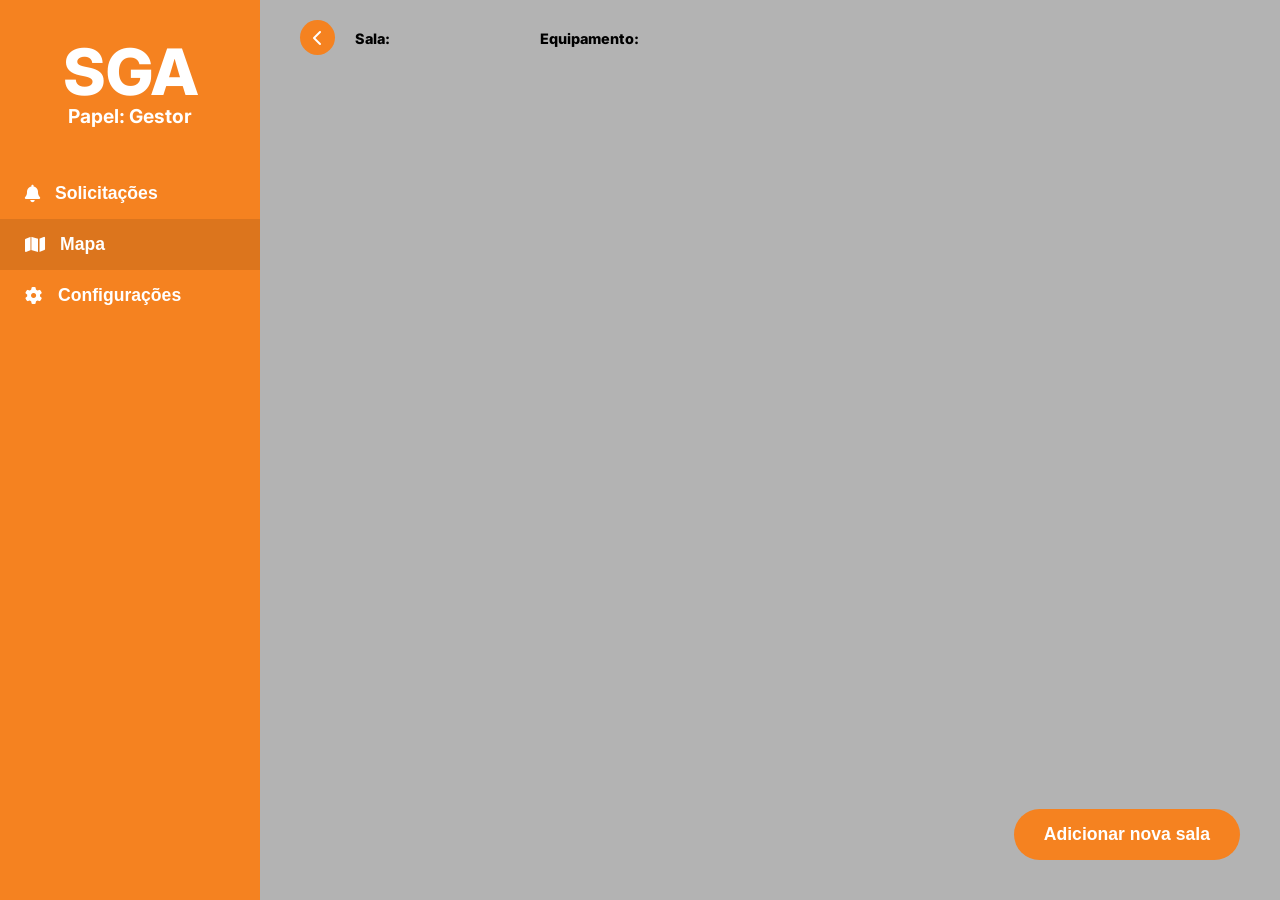
==== src/main/resources/static/index.html @ e2658d75 "Add files via upload" ====
<!DOCTYPE html>
<html lang="pt-br">
<head>
    <meta charset="UTF-8">
    <meta name="viewport" content="width=device-width, initial-scale=1.0">
    <title>SGA - Sistema de Gestão Acadêmica</title>
    <link rel="stylesheet" href="style.css">
    <link href="https://fonts.googleapis.com/css2?family=Inter:wght@400;700;800&display=swap" rel="stylesheet">
    <link rel="stylesheet" href="https://cdnjs.cloudflare.com/ajax/libs/font-awesome/6.0.0/css/all.min.css">
</head>
<body>
<div class="sidebar">
    <div class="logo-area">
        <h1 class="logo-text">SGA</h1>
        <span class="user-role-text">Papel: Gestor</span>
    </div>
    <nav class="nav-links">
        <button class="nav-item" onclick="mostrarSecao('solicitacoes')" id="btnNavSolicitacoes">
            <i class="fas fa-bell"></i> Solicitações
        </button>
        <button class="nav-item active" onclick="mostrarSecao('mapa')" id="btnNavMapa">
            <i class="fas fa-map"></i> Mapa
        </button>
        <button class="nav-item"><i class="fas fa-cog"></i> Configurações</button>
    </nav>
</div>

<div id="secao-mapa" class="main-content">
    <header class="main-header">
        <div class="header-top">
            <div class="back-circle-decoration">
                <i class="fas fa-chevron-left"></i>
            </div>
            <div class="header-labels">
                <span class="label-sala">Sala:</span>
                <span class="label-equip">Equipamento:</span>
            </div>
        </div>
    </header>

    <div class="data-table">
        <div id="listaAmbientes" class="table-body"></div>
    </div>

    <button class="btn-add-action" onclick="abrirModalAmbiente()">Adicionar nova sala</button>
</div>

<div id="secao-solicitacoes" class="main-content" style="display: none;">
    <header class="main-header">
        <div class="tabs-container">
            <button class="tab-btn active" onclick="carregarSolicitacoes('PENDENTE')">Pendentes</button>
            <button class="tab-btn" onclick="carregarSolicitacoes('APROVADA')">Aprovadas</button>
            <button class="tab-btn" onclick="carregarSolicitacoes('REJEITADA')">Rejeitadas</button>
            <button class="tab-btn" onclick="carregarSolicitacoes('EXPIRADA')">Expiradas</button>
        </div>
    </header>

    <div class="cards-container">
        <div id="listaSolicitacoes" class="cards-grid">
        </div>
    </div>
</div>

<div id="modalAmbiente" class="modal">
    <div class="modal-window">
        <h2 id="modalTitle">ADICIONANDO NOVA SALA</h2>
        <form id="formAmbiente">
            <div class="field-box">
                <label>Nome do Ambiente</label>
                <input type="text" id="campoNome" placeholder="Digite a sala" required>
            </div>
            <div class="field-box">
                <label>Capacidade</label>
                <input type="number" id="campoCapacidade" placeholder="Capacidade física" required>
            </div>
            <div class="field-box">
                <label>Equipamentos</label>
                <textarea id="campoEquipamentos" placeholder="Ex: Projetor, TV..."></textarea>
            </div>
            <div class="field-box">
                <label>Descrição</label>
                <textarea id="campoDescricao" placeholder="Digite a descrição"></textarea>
            </div>
            <div class="actions-box">
                <button type="submit" class="btn-confirm">Salvar</button>
                <button type="button" id="btnExcluirModal" class="btn-delete-modal" onclick="deletarNoModal()">Excluir</button>
                <button type="button" class="btn-close" onclick="fecharModalAmbiente()">Cancelar</button>
            </div>
        </form>
    </div>
</div>

<div id="modalDetalhesSolicitacao" class="modal">
    <div class="modal-window">
        <h2 id="detalheNomeProfessor">DETALHES DO PEDIDO</h2>
        <div class="info-detalhe">
            <p><strong>Sala:</strong> <span id="detalheSala"></span></p>
            <p><strong>Data:</strong> <span id="detalheData"></span></p>
            <p><strong>Horário:</strong> <span id="detalheHorario"></span></p>
            <p><strong>Público:</strong> <span id="detalhePublico"></span></p>
            <p><strong>Motivo:</strong> <span id="detalheMotivo"></span></p>
            <p><strong>Descrição:</strong> <span id="detalheDescricao"></span></p>
        </div>
        <div class="actions-box">
            <button class="btn-confirm" onclick="atualizarStatus('APROVADA')">Aprovar</button>
            <button class="btn-delete-modal" onclick="atualizarStatus('REJEITADA')">Rejeitar</button>
            <button class="btn-close" onclick="fecharModalDetalhes()">Fechar</button>
        </div>
    </div>
</div>

<script src="script.js"></script>
</body>
</html>
---- src/main/resources/static/style.css ----
:root {
    --unifil-orange: #F58220;
    --unifil-dark: #414042;
    --bg-system: #B3B3B3;
    --white: #ffffff;
    --row-gray: #7E7E7E;
    --red-delete: #d32f2f;
}

body {
    margin: 0;
    font-family: 'Inter', sans-serif;
    display: flex;
    height: 100vh;
    background-color: var(--bg-system);
}

.sidebar {
    width: 260px;
    background-color: var(--unifil-orange);
    display: flex;
    flex-direction: column;
    padding: 40px 0;
}

.logo-area {
    display: flex;
    flex-direction: column;
    align-items: center;
    text-align: center;
    margin-bottom: 40px;
}

.logo-text {
    color: var(--white);
    font-size: 4rem;
    margin: 0;
    font-weight: 800;
    line-height: 1;
    font-family: 'Inter', sans-serif;
}

.user-role-text {
    color: var(--white);
    font-size: 1.2rem;
    font-weight: 700;
    font-family: 'Inter', sans-serif;
}

.nav-links {
    display: flex;
    flex-direction: column;
}

.nav-item {
    background: transparent;
    border: none;
    padding: 15px 25px;
    font-weight: 700;
    color: var(--white);
    display: flex;
    align-items: center;
    gap: 15px;
    font-size: 1.1rem;
    cursor: pointer;
}

.nav-item.active {
    background-color: rgba(0, 0, 0, 0.1);
}

.main-content {
    flex: 1;
    padding: 20px 40px;
    position: relative;
}

.header-top {
    display: flex;
    align-items: flex-start;
    gap: 20px;
    margin-bottom: 10px;
}

.back-circle-decoration {
    width: 35px;
    height: 35px;
    background-color: var(--unifil-orange);
    border-radius: 50%;
    display: flex;
    align-items: center;
    justify-content: center;
    color: white;
}

.header-labels {
    display: flex;
    gap: 150px;
    font-weight: 800;
    font-size: 0.9rem;
    color: #000;
    margin-top: 10px;
}

.table-body {
    display: flex;
    flex-direction: column;
    gap: 5px;
}

.row-ambiente {
    display: grid;
    grid-template-columns: 180px 1fr 220px;
    background-color: var(--row-gray);
    color: white;
    padding: 10px 20px;
    align-items: center;
    font-weight: 600;
}

.card-actions {
    display: flex;
    gap: 10px;
    justify-content: flex-end;
}

.btn-edit {
    background-color: var(--unifil-orange);
    color: white;
    border: none;
    padding: 6px 20px;
    border-radius: 20px;
    font-weight: bold;
    cursor: pointer;
}

.btn-delete-row {
    background-color: var(--red-delete);
    color: white;
    border: none;
    padding: 6px 20px;
    border-radius: 20px;
    font-weight: bold;
    cursor: pointer;
}

.btn-add-action {
    position: absolute;
    bottom: 40px;
    right: 40px;
    background-color: var(--unifil-orange);
    color: white;
    border: none;
    padding: 15px 30px;
    border-radius: 30px;
    font-weight: bold;
    font-size: 1.1rem;
    cursor: pointer;
}

.modal {
    display: none;
    position: fixed;
    top: 0; left: 0; width: 100%; height: 100%;
    background: rgba(0,0,0,0.5);
    justify-content: center; align-items: center;
}

.modal-window {
    background: white;
    padding: 30px;
    border-radius: 8px;
    width: 450px;
}

.field-box {
    display: flex;
    flex-direction: column;
    margin-bottom: 15px;
}

.field-box label { font-weight: bold; margin-bottom: 5px; }

.field-box input, .field-box textarea {
    padding: 10px;
    border: 1px solid #ccc;
    border-radius: 4px;
}

.actions-box {
    display: flex;
    gap: 10px;
    margin-top: 20px;
}

.btn-confirm {
    background-color: var(--unifil-orange);
    color: white;
    border: none;
    padding: 10px 20px;
    border-radius: 4px;
    cursor: pointer;
}

.btn-delete-modal {
    background-color: var(--red-delete);
    color: white;
    border: none;
    padding: 10px 20px;
    border-radius: 4px;
    cursor: pointer;
}

.btn-close {
    background-color: #666;
    color: white;
    border: none;
    padding: 10px 20px;
    border-radius: 4px;
    cursor: pointer;
}

.tabs-container {
    display: flex;
    gap: 15px;
    margin-bottom: 30px;
    padding: 10px 0;
}

.tab-btn {
    background-color: var(--white);
    border: 2px solid transparent;
    padding: 10px 25px;
    border-radius: 25px;
    font-weight: 700;
    color: var(--unifil-dark);
    cursor: pointer;
    transition: all 0.3s ease;
}

.tab-btn.active {
    background-color: var(--unifil-orange);
    color: var(--white);
}

.tab-btn:hover {
    border-color: var(--unifil-orange);
}

.cards-grid {
    display: grid;
    grid-template-columns: repeat(auto-fill, minmax(300px, 1fr));
    gap: 25px;
}

.card {
    background-color: var(--white);
    padding: 20px;
    border-radius: 12px;
    box-shadow: 0 4px 6px rgba(0,0,0,0.1);
    cursor: pointer;
    transition: transform 0.2s;
    border-left: 8px solid var(--unifil-orange);
}

.card:hover {
    transform: translateY(-5px);
    box-shadow: 0 6px 12px rgba(0,0,0,0.15);
}

.card h3 {
    margin: 0 0 10px 0;
    color: var(--unifil-orange);
    font-size: 1.3rem;
}

.card p {
    margin: 5px 0;
    font-weight: 600;
    color: var(--unifil-dark);
}

.info-detalhe {
    margin-bottom: 25px;
    line-height: 1.6;
}

.info-detalhe p {
    margin: 8px 0;
    border-bottom: 1px solid #eee;
    padding-bottom: 5px;
}

.msg-vazia {
    grid-column: 1 / -1;
    text-align: center;
    font-size: 2rem;
    font-weight: 800;
    color: var(--unifil-dark);
    margin-top: 100px;
    text-transform: uppercase;
    opacity: 0.5;
}
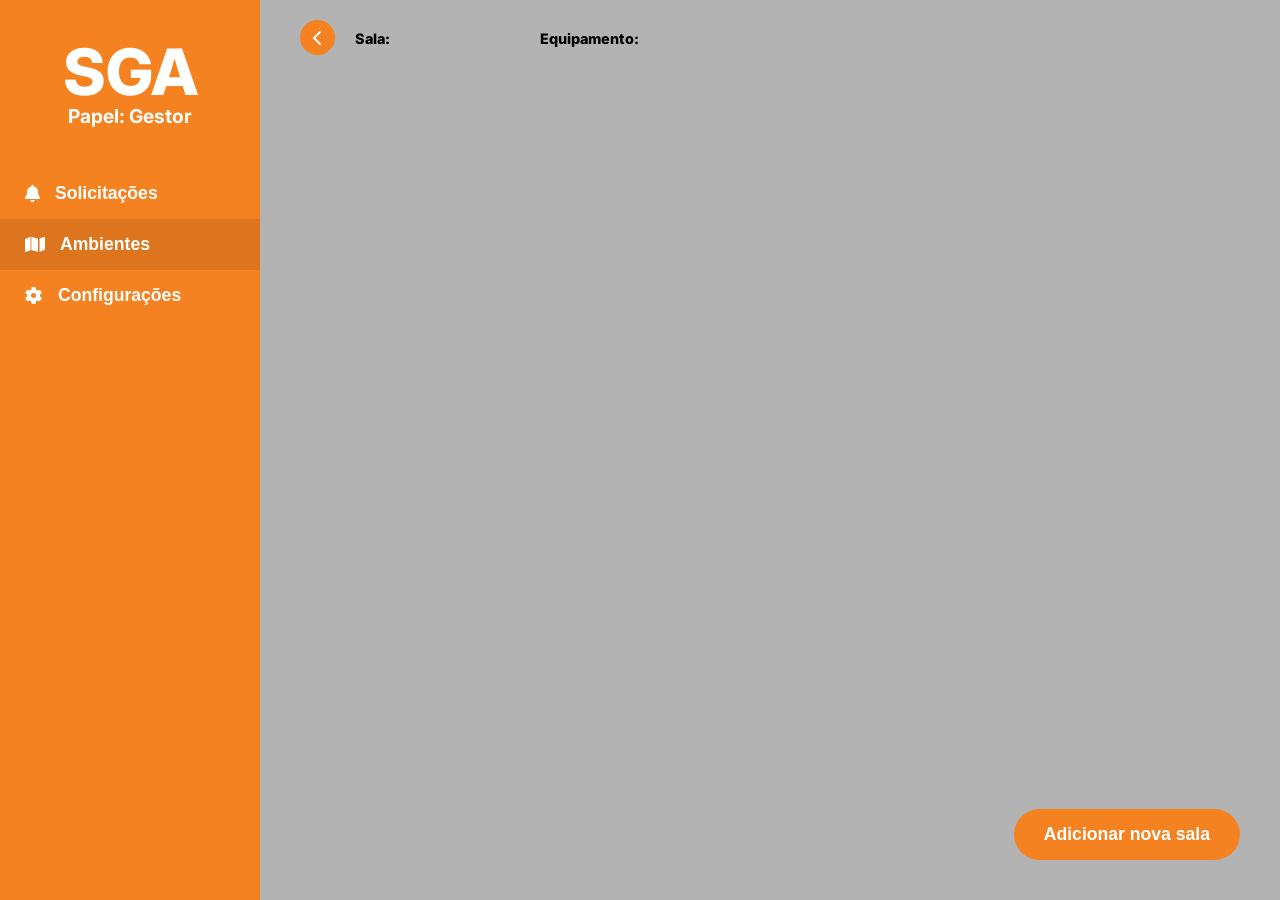
==== commit cb43a027: "mudar menu lateral para "Ambientes" e adicionar botão de alternância de exibição" ====
--- a/src/main/resources/static/index.html
+++ b/src/main/resources/static/index.html
@@ -19,7 +19,7 @@
             <i class="fas fa-bell"></i> Solicitações
         </button>
         <button class="nav-item active" onclick="mostrarSecao('mapa')" id="btnNavMapa">
-            <i class="fas fa-map"></i> Mapa
+            <i class="fas fa-map"></i> Ambientes
         </button>
         <button class="nav-item"><i class="fas fa-cog"></i> Configurações</button>
     </nav>
@@ -52,6 +52,9 @@
             <button class="tab-btn" onclick="carregarSolicitacoes('APROVADA')">Aprovadas</button>
             <button class="tab-btn" onclick="carregarSolicitacoes('REJEITADA')">Rejeitadas</button>
             <button class="tab-btn" onclick="carregarSolicitacoes('EXPIRADA')">Expiradas</button>
+            <button class="tab-btn toggle-view-btn" onclick="alternarVisualizacao()" style="margin-left: auto; background-color: var(--unifil-dark); color: var(--white); border: none; padding: 10px 15px; border-radius: 5px; cursor: pointer;">
+                <i class="fas fa-list"></i> Alternar Exibição
+            </button>
         </div>
     </header>
 
@@ -111,4 +114,4 @@
 
 <script src="script.js"></script>
 </body>
-</html>+</html>
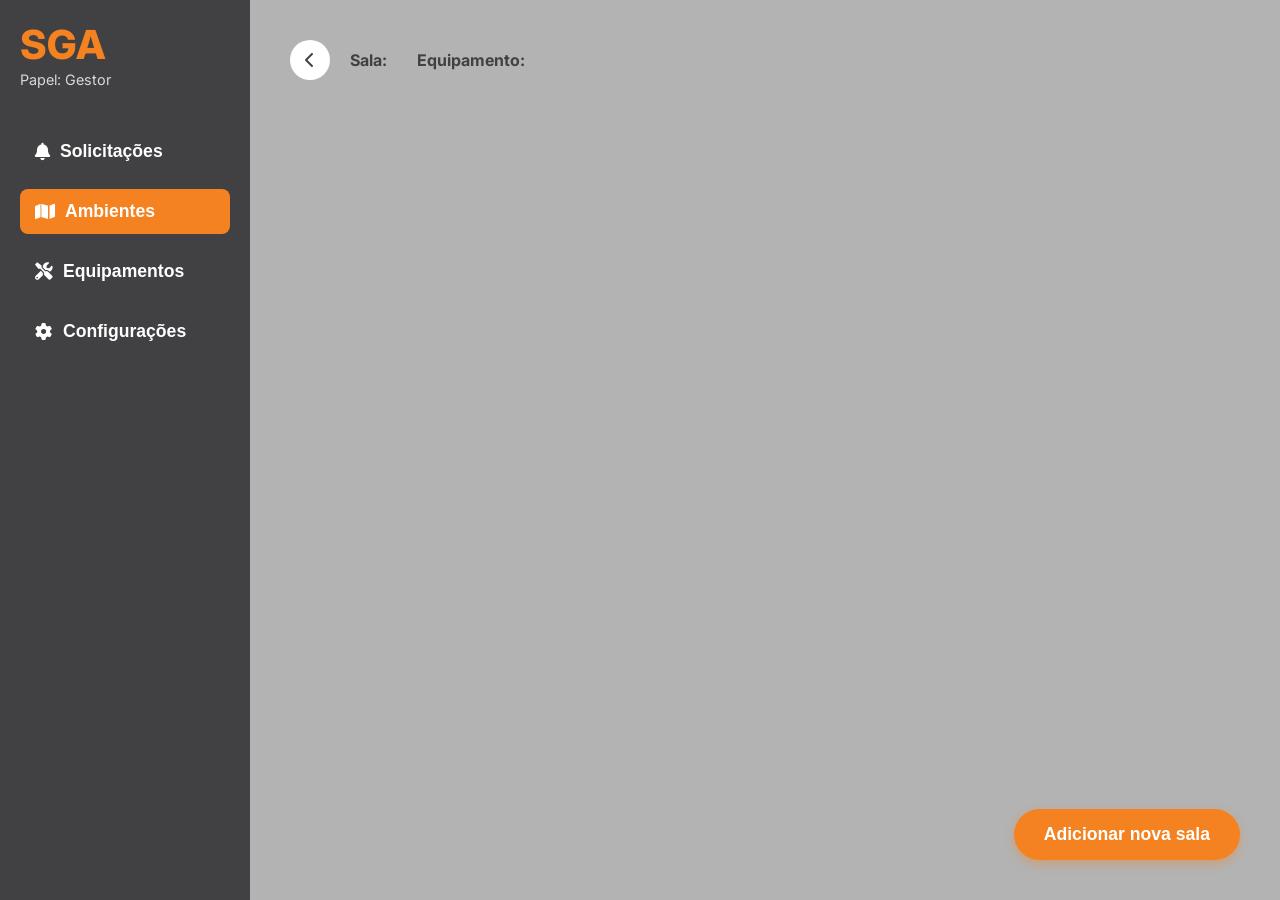
==== commit 7d8139eb: "adicionar CRUD de equipamentos e listagem de solicitações em tabela por padrão" ====
--- a/src/main/resources/static/index.html
+++ b/src/main/resources/static/index.html
@@ -1,117 +1,155 @@
-<!DOCTYPE html>
-<html lang="pt-br">
-<head>
-    <meta charset="UTF-8">
-    <meta name="viewport" content="width=device-width, initial-scale=1.0">
-    <title>SGA - Sistema de Gestão Acadêmica</title>
-    <link rel="stylesheet" href="style.css">
-    <link href="https://fonts.googleapis.com/css2?family=Inter:wght@400;700;800&display=swap" rel="stylesheet">
-    <link rel="stylesheet" href="https://cdnjs.cloudflare.com/ajax/libs/font-awesome/6.0.0/css/all.min.css">
-</head>
-<body>
-<div class="sidebar">
-    <div class="logo-area">
-        <h1 class="logo-text">SGA</h1>
-        <span class="user-role-text">Papel: Gestor</span>
-    </div>
-    <nav class="nav-links">
-        <button class="nav-item" onclick="mostrarSecao('solicitacoes')" id="btnNavSolicitacoes">
-            <i class="fas fa-bell"></i> Solicitações
-        </button>
-        <button class="nav-item active" onclick="mostrarSecao('mapa')" id="btnNavMapa">
-            <i class="fas fa-map"></i> Ambientes
-        </button>
-        <button class="nav-item"><i class="fas fa-cog"></i> Configurações</button>
-    </nav>
-</div>
-
-<div id="secao-mapa" class="main-content">
-    <header class="main-header">
-        <div class="header-top">
-            <div class="back-circle-decoration">
-                <i class="fas fa-chevron-left"></i>
-            </div>
-            <div class="header-labels">
-                <span class="label-sala">Sala:</span>
-                <span class="label-equip">Equipamento:</span>
-            </div>
-        </div>
-    </header>
-
-    <div class="data-table">
-        <div id="listaAmbientes" class="table-body"></div>
-    </div>
-
-    <button class="btn-add-action" onclick="abrirModalAmbiente()">Adicionar nova sala</button>
-</div>
-
-<div id="secao-solicitacoes" class="main-content" style="display: none;">
-    <header class="main-header">
-        <div class="tabs-container">
-            <button class="tab-btn active" onclick="carregarSolicitacoes('PENDENTE')">Pendentes</button>
-            <button class="tab-btn" onclick="carregarSolicitacoes('APROVADA')">Aprovadas</button>
-            <button class="tab-btn" onclick="carregarSolicitacoes('REJEITADA')">Rejeitadas</button>
-            <button class="tab-btn" onclick="carregarSolicitacoes('EXPIRADA')">Expiradas</button>
-            <button class="tab-btn toggle-view-btn" onclick="alternarVisualizacao()" style="margin-left: auto; background-color: var(--unifil-dark); color: var(--white); border: none; padding: 10px 15px; border-radius: 5px; cursor: pointer;">
-                <i class="fas fa-list"></i> Alternar Exibição
-            </button>
-        </div>
-    </header>
-
-    <div class="cards-container">
-        <div id="listaSolicitacoes" class="cards-grid">
-        </div>
-    </div>
-</div>
-
-<div id="modalAmbiente" class="modal">
-    <div class="modal-window">
-        <h2 id="modalTitle">ADICIONANDO NOVA SALA</h2>
-        <form id="formAmbiente">
-            <div class="field-box">
-                <label>Nome do Ambiente</label>
-                <input type="text" id="campoNome" placeholder="Digite a sala" required>
-            </div>
-            <div class="field-box">
-                <label>Capacidade</label>
-                <input type="number" id="campoCapacidade" placeholder="Capacidade física" required>
-            </div>
-            <div class="field-box">
-                <label>Equipamentos</label>
-                <textarea id="campoEquipamentos" placeholder="Ex: Projetor, TV..."></textarea>
-            </div>
-            <div class="field-box">
-                <label>Descrição</label>
-                <textarea id="campoDescricao" placeholder="Digite a descrição"></textarea>
-            </div>
-            <div class="actions-box">
-                <button type="submit" class="btn-confirm">Salvar</button>
-                <button type="button" id="btnExcluirModal" class="btn-delete-modal" onclick="deletarNoModal()">Excluir</button>
-                <button type="button" class="btn-close" onclick="fecharModalAmbiente()">Cancelar</button>
-            </div>
-        </form>
-    </div>
-</div>
-
-<div id="modalDetalhesSolicitacao" class="modal">
-    <div class="modal-window">
-        <h2 id="detalheNomeProfessor">DETALHES DO PEDIDO</h2>
-        <div class="info-detalhe">
-            <p><strong>Sala:</strong> <span id="detalheSala"></span></p>
-            <p><strong>Data:</strong> <span id="detalheData"></span></p>
-            <p><strong>Horário:</strong> <span id="detalheHorario"></span></p>
-            <p><strong>Público:</strong> <span id="detalhePublico"></span></p>
-            <p><strong>Motivo:</strong> <span id="detalheMotivo"></span></p>
-            <p><strong>Descrição:</strong> <span id="detalheDescricao"></span></p>
-        </div>
-        <div class="actions-box">
-            <button class="btn-confirm" onclick="atualizarStatus('APROVADA')">Aprovar</button>
-            <button class="btn-delete-modal" onclick="atualizarStatus('REJEITADA')">Rejeitar</button>
-            <button class="btn-close" onclick="fecharModalDetalhes()">Fechar</button>
-        </div>
-    </div>
-</div>
-
-<script src="script.js"></script>
-</body>
-</html>
+<!DOCTYPE html>
+<html lang="pt-br">
+<head>
+    <meta charset="UTF-8">
+    <meta name="viewport" content="width=device-width, initial-scale=1.0">
+    <title>SGA - Sistema de Gestão Acadêmica</title>
+    <link rel="stylesheet" href="style.css">
+    <link href="https://fonts.googleapis.com/css2?family=Inter:wght@400;700;800&display=swap" rel="stylesheet">
+    <link rel="stylesheet" href="https://cdnjs.cloudflare.com/ajax/libs/font-awesome/6.0.0/css/all.min.css">
+</head>
+<body>
+<div class="sidebar">
+    <div class="logo-area">
+        <h1 class="logo-text">SGA</h1>
+        <span class="user-role-text">Papel: Gestor</span>
+    </div>
+    <nav class="nav-links">
+        <button class="nav-item" onclick="mostrarSecao('solicitacoes')" id="btnNavSolicitacoes">
+            <i class="fas fa-bell"></i> Solicitações
+        </button>
+        <button class="nav-item active" onclick="mostrarSecao('mapa')" id="btnNavMapa">
+            <i class="fas fa-map"></i> Ambientes
+        </button>
+        <button class="nav-item" onclick="mostrarSecao('equipamentos')" id="btnNavEquipamentos">
+            <i class="fas fa-tools"></i> Equipamentos
+        </button>
+        <button class="nav-item"><i class="fas fa-cog"></i> Configurações</button>
+    </nav>
+</div>
+
+<div id="secao-mapa" class="main-content">
+    <header class="main-header">
+        <div class="header-top">
+            <div class="back-circle-decoration">
+                <i class="fas fa-chevron-left"></i>
+            </div>
+            <div class="header-labels">
+                <span class="label-sala">Sala:</span>
+                <span class="label-equip">Equipamento:</span>
+            </div>
+        </div>
+    </header>
+
+    <div class="data-table">
+        <div id="listaAmbientes" class="table-body"></div>
+    </div>
+
+    <button class="btn-add-action" onclick="abrirModalAmbiente()">Adicionar nova sala</button>
+</div>
+
+<div id="secao-equipamentos" class="main-content" style="display: none;">
+    <header class="main-header">
+        <div class="header-top">
+            <div class="back-circle-decoration">
+                <i class="fas fa-chevron-left"></i>
+            </div>
+            <div class="header-labels">
+                <span class="label-sala">Gerenciamento de Equipamentos:</span>
+            </div>
+        </div>
+    </header>
+
+    <div class="data-table">
+        <div id="listaEquipamentos" class="table-body"></div>
+    </div>
+
+    <button class="btn-add-action" onclick="abrirModalEquipamento()">Adicionar novo equipamento</button>
+</div>
+
+<div id="secao-solicitacoes" class="main-content" style="display: none;">
+    <header class="main-header">
+        <div class="tabs-container">
+            <button class="tab-btn active" onclick="carregarSolicitacoes('PENDENTE')">Pendentes</button>
+            <button class="tab-btn" onclick="carregarSolicitacoes('APROVADA')">Aprovadas</button>
+            <button class="tab-btn" onclick="carregarSolicitacoes('REJEITADA')">Rejeitadas</button>
+            <button class="tab-btn" onclick="carregarSolicitacoes('EXPIRADA')">Expiradas</button>
+            <button class="tab-btn toggle-view-btn" onclick="alternarVisualizacao()" style="margin-left: auto; background-color: var(--unifil-dark); color: var(--white); border: none; padding: 10px 15px; border-radius: 5px; cursor: pointer;">
+                <i class="fas fa-list"></i> Alternar Exibição
+            </button>
+        </div>
+    </header>
+
+    <div class="cards-container">
+        <div id="listaSolicitacoes" class="cards-grid">
+        </div>
+    </div>
+</div>
+
+<div id="modalAmbiente" class="modal">
+    <div class="modal-window">
+        <h2 id="modalTitle">ADICIONANDO NOVA SALA</h2>
+        <form id="formAmbiente">
+            <div class="field-box">
+                <label>Nome do Ambiente</label>
+                <input type="text" id="campoNome" placeholder="Digite a sala" required>
+            </div>
+            <div class="field-box">
+                <label>Capacidade</label>
+                <input type="number" id="campoCapacidade" placeholder="Capacidade física" required>
+            </div>
+            <div class="field-box">
+                <label>Equipamentos Disponíveis</label>
+                <div id="checkboxesEquipamentos" style="display: flex; flex-direction: column; gap: 8px; max-height: 150px; overflow-y: auto; padding: 10px; border: 1px solid var(--row-gray); border-radius: 5px; background: #f9f9f9; color: var(--unifil-dark);"></div>
+            </div>
+            <div class="field-box">
+                <label>Descrição</label>
+                <textarea id="campoDescricao" placeholder="Digite a descrição"></textarea>
+            </div>
+            <div class="actions-box">
+                <button type="submit" class="btn-confirm">Salvar</button>
+                <button type="button" id="btnExcluirModal" class="btn-delete-modal" onclick="deletarNoModal()">Excluir</button>
+                <button type="button" class="btn-close" onclick="fecharModalAmbiente()">Cancelar</button>
+            </div>
+        </form>
+    </div>
+</div>
+
+<div id="modalEquipamento" class="modal">
+    <div class="modal-window">
+        <h2 id="modalEquipamentoTitle">ADICIONANDO EQUIPAMENTO</h2>
+        <form id="formEquipamento">
+            <div class="field-box">
+                <label>Nome do Equipamento</label>
+                <input type="text" id="campoNomeEquipamento" placeholder="Ex: Projetor, TV, Caixa de Som" required>
+            </div>
+            <div class="actions-box">
+                <button type="submit" class="btn-confirm">Salvar</button>
+                <button type="button" class="btn-close" onclick="fecharModalEquipamento()">Cancelar</button>
+            </div>
+        </form>
+    </div>
+</div>
+
+<div id="modalDetalhesSolicitacao" class="modal">
+    <div class="modal-window">
+        <h2 id="detalheNomeProfessor">DETALHES DO PEDIDO</h2>
+        <div class="info-detalhe">
+            <p><strong>Sala:</strong> <span id="detalheSala"></span></p>
+            <p><strong>Data:</strong> <span id="detalheData"></span></p>
+            <p><strong>Horário:</strong> <span id="detalheHorario"></span></p>
+            <p><strong>Público:</strong> <span id="detalhePublico"></span></p>
+            <p><strong>Motivo:</strong> <span id="detalheMotivo"></span></p>
+            <p><strong>Descrição:</strong> <span id="detalheDescricao"></span></p>
+        </div>
+        <div class="actions-box">
+            <button class="btn-confirm" onclick="atualizarStatus('APROVADA')">Aprovar</button>
+            <button class="btn-delete-modal" onclick="atualizarStatus('REJEITADA')">Rejeitar</button>
+            <button class="btn-close" onclick="fecharModalDetalhes()">Fechar</button>
+        </div>
+    </div>
+</div>
+
+<script src="script.js"></script>
+</body>
+</html>
--- a/src/main/resources/static/style.css
+++ b/src/main/resources/static/style.css
@@ -1,303 +1,383 @@
-:root {
-    --unifil-orange: #F58220;
-    --unifil-dark: #414042;
-    --bg-system: #B3B3B3;
-    --white: #ffffff;
-    --row-gray: #7E7E7E;
-    --red-delete: #d32f2f;
-}
-
-body {
-    margin: 0;
-    font-family: 'Inter', sans-serif;
-    display: flex;
-    height: 100vh;
-    background-color: var(--bg-system);
-}
-
-.sidebar {
-    width: 260px;
-    background-color: var(--unifil-orange);
-    display: flex;
-    flex-direction: column;
-    padding: 40px 0;
-}
-
-.logo-area {
-    display: flex;
-    flex-direction: column;
-    align-items: center;
-    text-align: center;
-    margin-bottom: 40px;
-}
-
-.logo-text {
-    color: var(--white);
-    font-size: 4rem;
-    margin: 0;
-    font-weight: 800;
-    line-height: 1;
-    font-family: 'Inter', sans-serif;
-}
-
-.user-role-text {
-    color: var(--white);
-    font-size: 1.2rem;
-    font-weight: 700;
-    font-family: 'Inter', sans-serif;
-}
-
-.nav-links {
-    display: flex;
-    flex-direction: column;
-}
-
-.nav-item {
-    background: transparent;
-    border: none;
-    padding: 15px 25px;
-    font-weight: 700;
-    color: var(--white);
-    display: flex;
-    align-items: center;
-    gap: 15px;
-    font-size: 1.1rem;
-    cursor: pointer;
-}
-
-.nav-item.active {
-    background-color: rgba(0, 0, 0, 0.1);
-}
-
-.main-content {
-    flex: 1;
-    padding: 20px 40px;
-    position: relative;
-}
-
-.header-top {
-    display: flex;
-    align-items: flex-start;
-    gap: 20px;
-    margin-bottom: 10px;
-}
-
-.back-circle-decoration {
-    width: 35px;
-    height: 35px;
-    background-color: var(--unifil-orange);
-    border-radius: 50%;
-    display: flex;
-    align-items: center;
-    justify-content: center;
-    color: white;
-}
-
-.header-labels {
-    display: flex;
-    gap: 150px;
-    font-weight: 800;
-    font-size: 0.9rem;
-    color: #000;
-    margin-top: 10px;
-}
-
-.table-body {
-    display: flex;
-    flex-direction: column;
-    gap: 5px;
-}
-
-.row-ambiente {
-    display: grid;
-    grid-template-columns: 180px 1fr 220px;
-    background-color: var(--row-gray);
-    color: white;
-    padding: 10px 20px;
-    align-items: center;
-    font-weight: 600;
-}
-
-.card-actions {
-    display: flex;
-    gap: 10px;
-    justify-content: flex-end;
-}
-
-.btn-edit {
-    background-color: var(--unifil-orange);
-    color: white;
-    border: none;
-    padding: 6px 20px;
-    border-radius: 20px;
-    font-weight: bold;
-    cursor: pointer;
-}
-
-.btn-delete-row {
-    background-color: var(--red-delete);
-    color: white;
-    border: none;
-    padding: 6px 20px;
-    border-radius: 20px;
-    font-weight: bold;
-    cursor: pointer;
-}
-
-.btn-add-action {
-    position: absolute;
-    bottom: 40px;
-    right: 40px;
-    background-color: var(--unifil-orange);
-    color: white;
-    border: none;
-    padding: 15px 30px;
-    border-radius: 30px;
-    font-weight: bold;
-    font-size: 1.1rem;
-    cursor: pointer;
-}
-
-.modal {
-    display: none;
-    position: fixed;
-    top: 0; left: 0; width: 100%; height: 100%;
-    background: rgba(0,0,0,0.5);
-    justify-content: center; align-items: center;
-}
-
-.modal-window {
-    background: white;
-    padding: 30px;
-    border-radius: 8px;
-    width: 450px;
-}
-
-.field-box {
-    display: flex;
-    flex-direction: column;
-    margin-bottom: 15px;
-}
-
-.field-box label { font-weight: bold; margin-bottom: 5px; }
-
-.field-box input, .field-box textarea {
-    padding: 10px;
-    border: 1px solid #ccc;
-    border-radius: 4px;
-}
-
-.actions-box {
-    display: flex;
-    gap: 10px;
-    margin-top: 20px;
-}
-
-.btn-confirm {
-    background-color: var(--unifil-orange);
-    color: white;
-    border: none;
-    padding: 10px 20px;
-    border-radius: 4px;
-    cursor: pointer;
-}
-
-.btn-delete-modal {
-    background-color: var(--red-delete);
-    color: white;
-    border: none;
-    padding: 10px 20px;
-    border-radius: 4px;
-    cursor: pointer;
-}
-
-.btn-close {
-    background-color: #666;
-    color: white;
-    border: none;
-    padding: 10px 20px;
-    border-radius: 4px;
-    cursor: pointer;
-}
-
-.tabs-container {
-    display: flex;
-    gap: 15px;
-    margin-bottom: 30px;
-    padding: 10px 0;
-}
-
-.tab-btn {
-    background-color: var(--white);
-    border: 2px solid transparent;
-    padding: 10px 25px;
-    border-radius: 25px;
-    font-weight: 700;
-    color: var(--unifil-dark);
-    cursor: pointer;
-    transition: all 0.3s ease;
-}
-
-.tab-btn.active {
-    background-color: var(--unifil-orange);
-    color: var(--white);
-}
-
-.tab-btn:hover {
-    border-color: var(--unifil-orange);
-}
-
-.cards-grid {
-    display: grid;
-    grid-template-columns: repeat(auto-fill, minmax(300px, 1fr));
-    gap: 25px;
-}
-
-.card {
-    background-color: var(--white);
-    padding: 20px;
-    border-radius: 12px;
-    box-shadow: 0 4px 6px rgba(0,0,0,0.1);
-    cursor: pointer;
-    transition: transform 0.2s;
-    border-left: 8px solid var(--unifil-orange);
-}
-
-.card:hover {
-    transform: translateY(-5px);
-    box-shadow: 0 6px 12px rgba(0,0,0,0.15);
-}
-
-.card h3 {
-    margin: 0 0 10px 0;
-    color: var(--unifil-orange);
-    font-size: 1.3rem;
-}
-
-.card p {
-    margin: 5px 0;
-    font-weight: 600;
-    color: var(--unifil-dark);
-}
-
-.info-detalhe {
-    margin-bottom: 25px;
-    line-height: 1.6;
-}
-
-.info-detalhe p {
-    margin: 8px 0;
-    border-bottom: 1px solid #eee;
-    padding-bottom: 5px;
-}
-
-.msg-vazia {
-    grid-column: 1 / -1;
-    text-align: center;
-    font-size: 2rem;
-    font-weight: 800;
-    color: var(--unifil-dark);
-    margin-top: 100px;
-    text-transform: uppercase;
-    opacity: 0.5;
-}+:root {
+    --unifil-orange: #F58220;
+    --unifil-dark: #414042;
+    --bg-system: #B3B3B3;
+    --white: #ffffff;
+    --row-gray: #7E7E7E;
+    --red-delete: #d32f2f;
+}
+
+body {
+    font-family: 'Inter', sans-serif;
+    margin: 0;
+    padding: 0;
+    background-color: var(--bg-system);
+    display: flex;
+    height: 100vh;
+}
+
+.sidebar {
+    width: 250px;
+    background-color: var(--unifil-dark);
+    color: white;
+    display: flex;
+    flex-direction: column;
+    padding: 20px;
+    box-sizing: border-box;
+}
+
+.logo-area {
+    margin-bottom: 40px;
+}
+
+.logo-text {
+    font-size: 2.5rem;
+    font-weight: 800;
+    margin: 0;
+    color: var(--unifil-orange);
+}
+
+.user-role-text {
+    font-size: 0.9rem;
+    opacity: 0.8;
+}
+
+.nav-links {
+    display: flex;
+    flex-direction: column;
+    gap: 15px;
+}
+
+.nav-item {
+    background: none;
+    border: none;
+    color: white;
+    text-align: left;
+    padding: 12px 15px;
+    font-size: 1.1rem;
+    font-weight: 700;
+    cursor: pointer;
+    border-radius: 8px;
+    display: flex;
+    align-items: center;
+    gap: 10px;
+    transition: background 0.2s;
+}
+
+.nav-item:hover, .nav-item.active {
+    background-color: var(--unifil-orange);
+}
+
+.main-content {
+    flex: 1;
+    padding: 40px;
+    box-sizing: border-box;
+    overflow-y: auto;
+    position: relative;
+}
+
+.main-header {
+    margin-bottom: 30px;
+}
+
+.header-top {
+    display: flex;
+    align-items: center;
+    gap: 20px;
+}
+
+.back-circle-decoration {
+    width: 40px;
+    height: 40px;
+    border-radius: 50%;
+    background-color: var(--white);
+    display: flex;
+    align-items: center;
+    justify-content: center;
+    color: var(--unifil-dark);
+}
+
+.header-labels {
+    display: flex;
+    gap: 30px;
+    font-weight: bold;
+    color: var(--unifil-dark);
+}
+
+.data-table {
+    background-color: var(--white);
+    border-radius: 8px;
+    overflow: hidden;
+    box-shadow: 0 4px 6px rgba(0,0,0,0.1);
+    margin-bottom: 40px;
+}
+
+.table-body {
+    display: flex;
+    flex-direction: column;
+    gap: 5px;
+}
+
+.row-ambiente {
+    display: grid;
+    grid-template-columns: 180px 1fr 220px;
+    background-color: var(--row-gray);
+    color: white;
+    padding: 10px 20px;
+    align-items: center;
+    font-weight: 600;
+}
+
+.card-actions {
+    display: flex;
+    gap: 10px;
+    justify-content: flex-end;
+}
+
+.btn-edit {
+    background-color: var(--unifil-orange);
+    color: white;
+    border: none;
+    padding: 6px 20px;
+    border-radius: 20px;
+    font-weight: bold;
+    cursor: pointer;
+}
+
+.btn-delete-row {
+    background-color: var(--red-delete);
+    color: white;
+    border: none;
+    padding: 6px 20px;
+    border-radius: 20px;
+    font-weight: bold;
+    cursor: pointer;
+}
+
+.btn-add-action {
+    position: absolute;
+    bottom: 40px;
+    right: 40px;
+    background-color: var(--unifil-orange);
+    color: white;
+    border: none;
+    padding: 15px 30px;
+    border-radius: 30px;
+    font-size: 1.1rem;
+    font-weight: 800;
+    cursor: pointer;
+    box-shadow: 0 4px 10px rgba(245, 130, 32, 0.4);
+}
+
+.modal {
+    display: none;
+    position: fixed;
+    top: 0;
+    left: 0;
+    width: 100%;
+    height: 100%;
+    background-color: rgba(0,0,0,0.5);
+    align-items: center;
+    justify-content: center;
+    z-index: 1000;
+}
+
+.modal-window {
+    background-color: var(--bg-system);
+    padding: 30px;
+    border-radius: 12px;
+    width: 500px;
+    max-width: 90%;
+    box-shadow: 0 10px 25px rgba(0,0,0,0.2);
+}
+
+.modal-window h2 {
+    color: var(--unifil-dark);
+    margin-top: 0;
+    font-weight: 800;
+}
+
+.field-box {
+    margin-bottom: 20px;
+    display: flex;
+    flex-direction: column;
+    gap: 8px;
+}
+
+.field-box label {
+    font-weight: 700;
+    color: var(--unifil-dark);
+}
+
+.field-box input, .field-box textarea {
+    padding: 12px;
+    border: 1px solid #ccc;
+    border-radius: 6px;
+    font-size: 1rem;
+    background-color: var(--white);
+    color: var(--unifil-dark);
+    font-weight: 600;
+}
+
+.actions-box {
+    display: flex;
+    gap: 15px;
+    margin-top: 30px;
+}
+
+.btn-confirm {
+    background-color: var(--unifil-orange);
+    color: white;
+    border: none;
+    padding: 12px 25px;
+    border-radius: 6px;
+    font-weight: bold;
+    cursor: pointer;
+    flex: 1;
+}
+
+.btn-delete-modal {
+    background-color: var(--red-delete);
+    color: white;
+    border: none;
+    padding: 12px 25px;
+    border-radius: 6px;
+    font-weight: bold;
+    cursor: pointer;
+}
+
+.btn-close {
+    background-color: var(--unifil-dark);
+    color: white;
+    border: none;
+    padding: 12px 25px;
+    border-radius: 6px;
+    font-weight: bold;
+    cursor: pointer;
+}
+
+.tabs-container {
+    display: flex;
+    gap: 10px;
+    border-bottom: 2px solid var(--unifil-dark);
+    padding-bottom: 10px;
+    align-items: center;
+}
+
+.tab-btn {
+    background: none;
+    border: 2px solid transparent;
+    color: var(--unifil-dark);
+    padding: 10px 20px;
+    font-weight: 700;
+    font-size: 1.1rem;
+    cursor: pointer;
+    border-radius: 20px;
+    transition: all 0.2s;
+}
+
+.tab-btn.active {
+    background-color: var(--unifil-orange);
+    color: white;
+}
+
+.tab-btn:hover {
+    border-color: var(--unifil-orange);
+}
+
+.cards-grid {
+    display: grid;
+    grid-template-columns: repeat(auto-fill, minmax(300px, 1fr));
+    gap: 25px;
+}
+
+.card {
+    background-color: var(--white);
+    padding: 20px;
+    border-radius: 12px;
+    box-shadow: 0 4px 6px rgba(0,0,0,0.1);
+    cursor: pointer;
+    transition: transform 0.2s;
+    border-left: 8px solid var(--unifil-orange);
+}
+
+.card:hover {
+    transform: translateY(-5px);
+    box-shadow: 0 6px 12px rgba(0,0,0,0.15);
+}
+
+.card h3 {
+    margin: 0 0 10px 0;
+    color: var(--unifil-orange);
+    font-size: 1.3rem;
+}
+
+.card p {
+    margin: 5px 0;
+    font-weight: 600;
+    color: var(--unifil-dark);
+}
+
+.info-detalhe {
+    margin-bottom: 25px;
+    line-height: 1.6;
+}
+
+.info-detalhe p {
+    margin: 8px 0;
+    border-bottom: 1px solid #eee;
+    padding-bottom: 5px;
+}
+
+.msg-vazia {
+    grid-column: 1 / -1;
+    text-align: center;
+    font-size: 2rem;
+    font-weight: 800;
+    color: var(--unifil-dark);
+    margin-top: 100px;
+    text-transform: uppercase;
+    opacity: 0.5;
+}
+
+.solicitacoes-tabela {
+    width: 100%;
+    border-collapse: collapse;
+    background-color: var(--white);
+    border-radius: 8px;
+    box-shadow: 0 4px 6px rgba(0,0,0,0.1);
+    overflow: hidden;
+    margin-top: 20px;
+}
+
+.solicitacoes-tabela th {
+    background-color: var(--unifil-orange);
+    color: var(--white);
+    text-align: left;
+    padding: 12px 15px;
+    font-weight: 700;
+    font-size: 1rem;
+}
+
+.solicitacoes-tabela td {
+    padding: 12px 15px;
+    color: var(--unifil-dark);
+    font-weight: 600;
+    font-size: 0.95rem;
+    border-bottom: 1px solid #eee;
+}
+
+.solicitacoes-tabela tbody tr {
+    cursor: pointer;
+    transition: background-color 0.2s ease;
+}
+
+.solicitacoes-tabela tbody tr:hover {
+    background-color: rgba(245, 130, 32, 0.05);
+}
+
+.toggle-view-btn:hover {
+    background-color: var(--unifil-orange) !important;
+    transform: scale(1.02);
+    transition: all 0.2s ease;
+}
